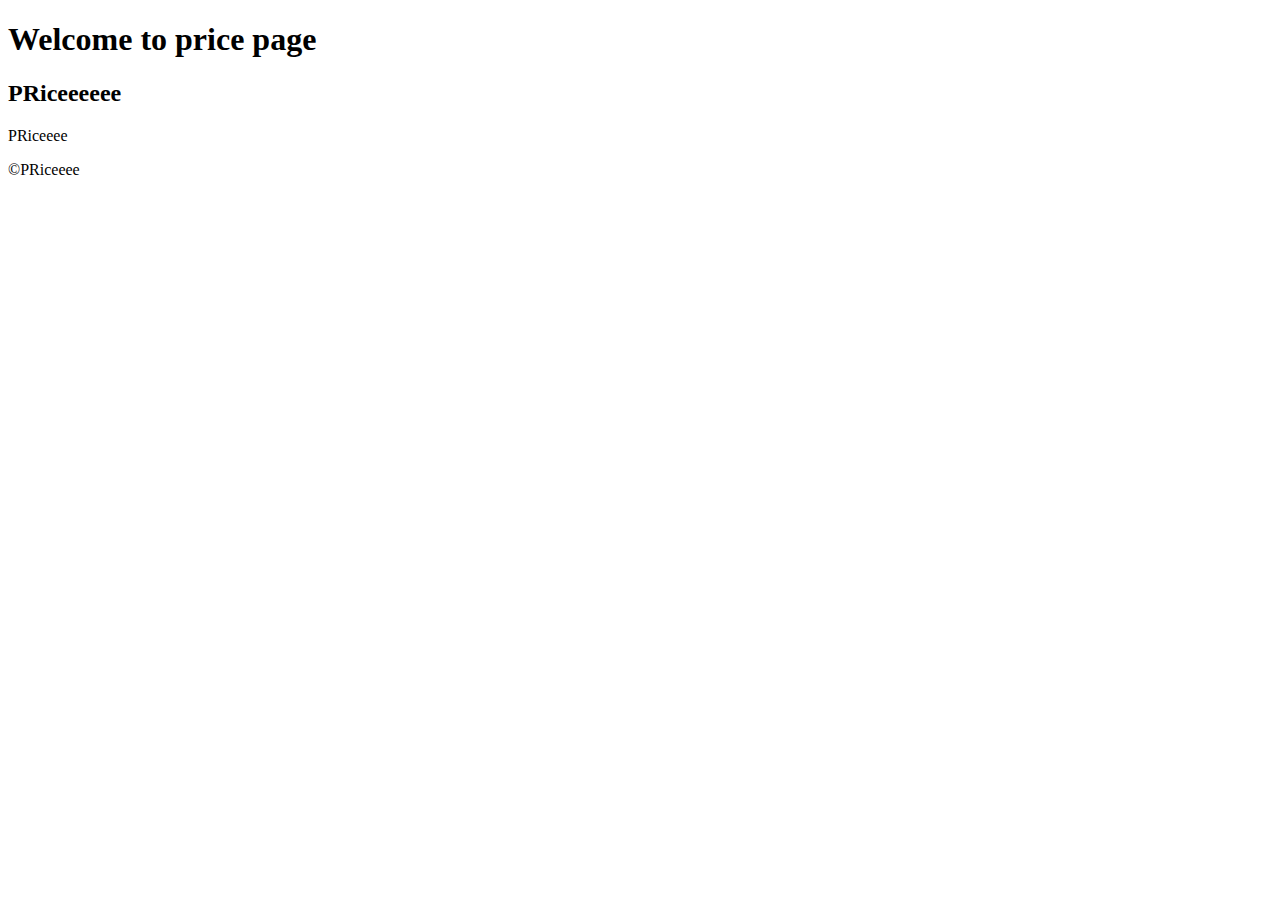
==== price.html @ 414466b3 "changed some links for download and price button on the top bar" ====
<!DOCTYPE html>
<html lang="en">
<head>
    <meta charset="UTF-8">
    <meta name="viewport" content="width=device-width, initial-scale=1.0">
    <meta http-equiv="X-UA-Compatible" content="ie=edge">
    <title>download this here </title>
    <link rel="stylesheet" href="style.css">
</head>
<body>

    <header>
        <h1>Welcome to price page</h1>
    </header>

    <main>
        <section>
            <h2>PRiceeeeee</h2>
            <p>PRiceeee</p>
        </section>
    </main>

    <footer>
        <p>&copy;PRiceeee</p>
    </footer>

</body>
</html>
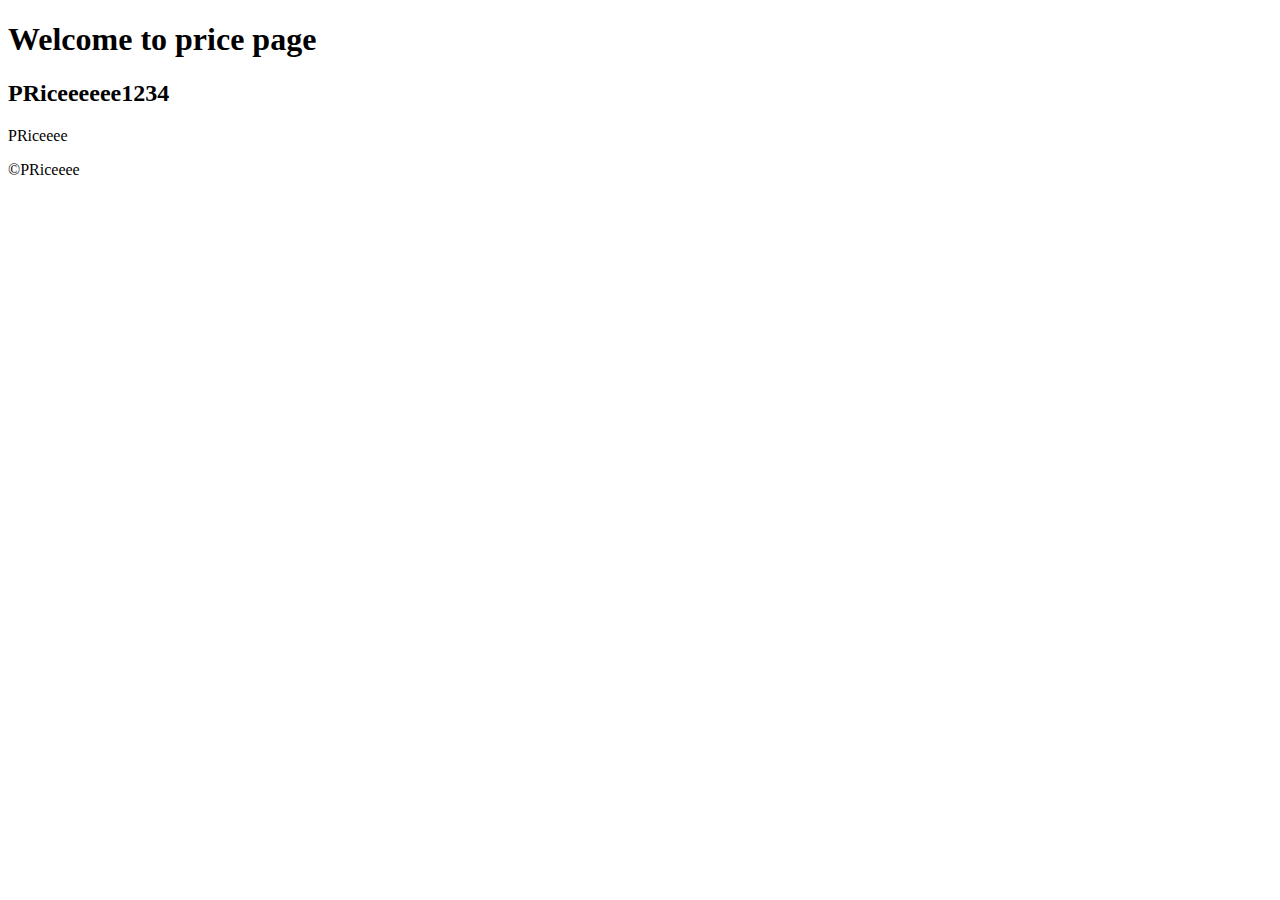
==== commit 9e435111: "changed again test" ====
--- a/price.html
+++ b/price.html
@@ -15,7 +15,7 @@
 
     <main>
         <section>
-            <h2>PRiceeeeee</h2>
+            <h2>PRiceeeeee1234</h2>
             <p>PRiceeee</p>
         </section>
     </main>
